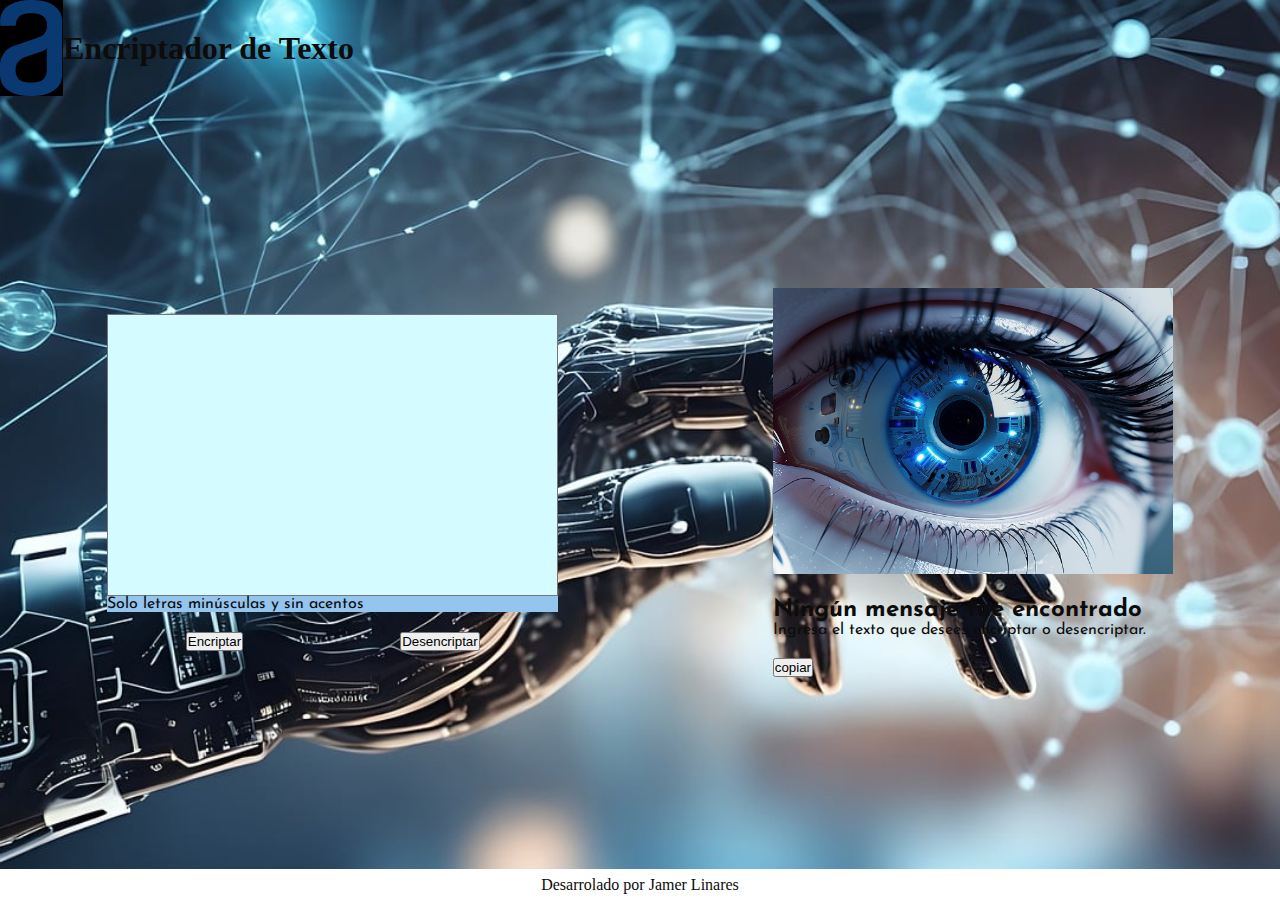
==== index.html @ 7185f6da "Update css and background" ====
<!DOCTYPE html>
<html lang="es">
<head>
    <meta charset="UTF-8">
    <meta http-equiv="X-UA-Compatible" content="IE=edge">
    <meta name="viewport" content="width=device-width, initial-scale=1.0">
    <link rel="stylesheet" href="style.css">
    <title>Encriptador de Texto</title>
</head>
<body class="cybertheme">
    <header>
        <div class="logo">
            <img src="./assets/img1.png" alt="Logo de Alura Latam">
            <h1>Encriptador de Texto</h1>
        </div>
    </header>
    <div class="container">
        <section>
            <div class="contenido">
                <textarea id="areaTexto" name="areaTexto" placeholder="Ingrese el texto aqui" required="" 
                maxlength="100" minlength="1" autocapitalize="none" rows="10" cols="30"> </textarea>
                <p class="contenido__condicion">Solo letras minúsculas y sin acentos</p>
            </div>
            <div class="contenido__interaccion">
                <button type="submit">Encriptar</button>
                <button type="submit">Desencriptar</button>
            </div>
        </section>
        <section>
            <div class="contenido__contenedor">
                <img src="./assets/img3.jpg" width="400" alt="Dibujo de Detective buscador" >
                <h2>Ningún mensaje fue encontrado</h2>
                <p>Ingresa el texto que desees encriptar o desencriptar.</p>
            </div>
            <div class="contenido__contenedor_interaccion">
                <button type="submit" >copiar</button>
            </div>
        </section>
    </div>
    <script>
        document.getElementById("myDIV").style.display="none";
    </script>
    <footer class="pie__de_pagina">
        <p>Desarrolado por Jamer Linares</p>
    </footer>
</body>
</html>
---- style.css ----
@import url('https://fonts.googleapis.com/css2?family=Josefin+Sans&family=Sevillana&display=swap');

:root {
    --color-primario: #0C0C0C;
    --color-secundario: #D4FBFF;
    --color-terciario: #94C5EF;
    --color-cuaternario: #FFFFFF;

    --fuente-primaria: "Josefin Sans", sans-serif;
    --fuente-secundaria: "Sevillana", sans-serif;
}

* {
    padding: 0; /* eliminar el padding */
    margin: 0; /* eliminar el margin */
}

head {
    font-family: var(--fuente-primaria);
    font-size: 2rem;
}

.cybertheme {
    background-image: url(./assets/img2.jpg);
    background-repeat: no-repeat;
    background-size: cover;
    color: var(--color-primario);
    min-height: 100vh;
    display: flex;
    flex-direction: column;
}

/*video {
    position: fixed;
    top: 0;
    left: 0;
    width: 100%;
    height: 100%;
    object-fit: fill;
    z-index: -1; 
} /* Video detrás del contenido */

.container {
    display: flex;
    flex: auto;
    justify-content: space-around;
    align-items: center;
}

.logo {
    margin-left: auto;
    display: flex;
    align-items: center;    
}

.contenido {
    font-family: var(--fuente-primaria);
    width: 100%;
    display: flex;
    flex-direction: column;
    justify-content: center;
    align-items: normal;
    height: 100%;
}

textarea {
    resize: none;
    background-color: var(--color-secundario);
    font-size: 1.5rem;
}

.contenido__condicion {
    font-family: var(--fuente-primaria);
    font-size: 1rem;
    background-color: var(--color-terciario);
}

.contenido__interaccion {
    margin-top: 20px;
    display: flex;
    justify-content: space-around;
    width: 100%;
}

.contenido__contenedor {
    font-family: var(--fuente-primaria);
}

.contenido__contenedor img {
    margin-bottom: 5%;
}

.contenido__contenedor_interaccion {
    margin-top: 20px;
    display: flex;
    justify-content: left;
    width: 100%;
}

.script {
    /* Añade tu código JavaScript aquí si es necesario */
}

.pie__de_pagina {
    text-align: center;
    padding: 0.5%;
    background-color: var(--color-cuaternario);  
}

@media (max-width: 1023px) {
    .cybertheme {
        background-size: cover;
    }
    .container {
        flex-direction: column;
    }
}
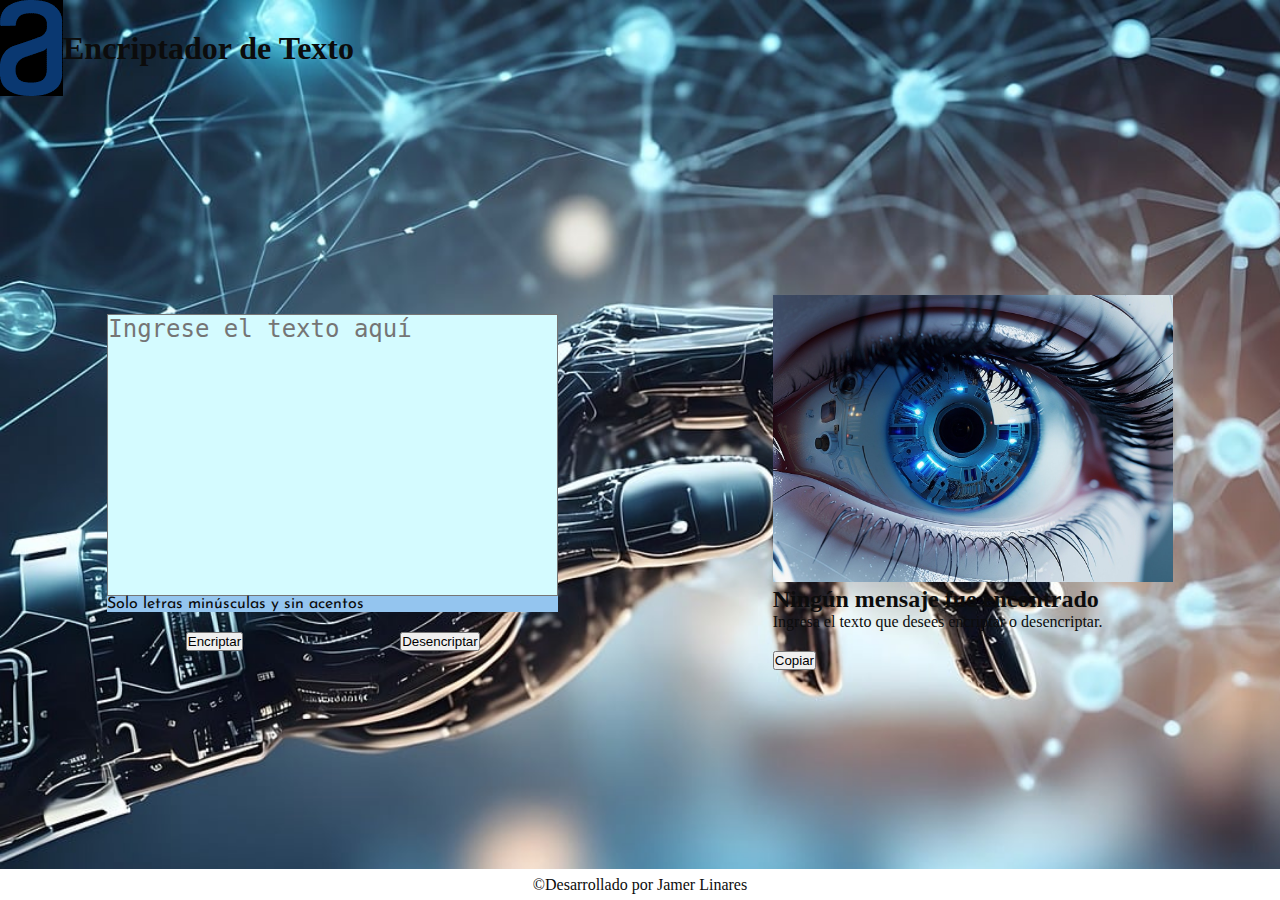
==== commit 6101d99e: "Copy Button" ====
--- a/index.html
+++ b/index.html
@@ -17,31 +17,29 @@
     <div class="container">
         <section>
             <div class="contenido">
-                <textarea id="areaTexto" name="areaTexto" placeholder="Ingrese el texto aqui" required="" 
-                maxlength="100" minlength="1" autocapitalize="none" rows="10" cols="30"> </textarea>
+                <textarea id="areaTexto" name="areaTexto" placeholder="Ingrese el texto aquí" required=""
+                maxlength="100" minlength="1" autocapitalize="none" rows="10" cols="30"></textarea>
                 <p class="contenido__condicion">Solo letras minúsculas y sin acentos</p>
             </div>
             <div class="contenido__interaccion">
-                <button type="submit">Encriptar</button>
-                <button type="submit">Desencriptar</button>
+                <button class="encrypt" type="submit">Encriptar</button>
+                <button class="decrypt" type="submit">Desencriptar</button>
             </div>
         </section>
         <section>
-            <div class="contenido__contenedor">
-                <img src="./assets/img3.jpg" width="400" alt="Dibujo de Detective buscador" >
+            <div class="result">
+                <img src="./assets/img3.jpg" width="400" alt="looking for">
                 <h2>Ningún mensaje fue encontrado</h2>
                 <p>Ingresa el texto que desees encriptar o desencriptar.</p>
             </div>
-            <div class="contenido__contenedor_interaccion">
-                <button type="submit" >copiar</button>
+            <div class="copy">
+                <button type="submit">Copiar</button>
             </div>
         </section>
     </div>
-    <script>
-        document.getElementById("myDIV").style.display="none";
-    </script>
     <footer class="pie__de_pagina">
-        <p>Desarrolado por Jamer Linares</p>
+        <p>&copy;Desarrollado por Jamer Linares</p>
     </footer>
+    <script src="app.js"></script>
 </body>
-</html>+</html>
--- a/style.css
+++ b/style.css
@@ -90,7 +90,7 @@
     margin-bottom: 5%;
 }
 
-.contenido__contenedor_interaccion {
+.copy {
     margin-top: 20px;
     display: flex;
     justify-content: left;
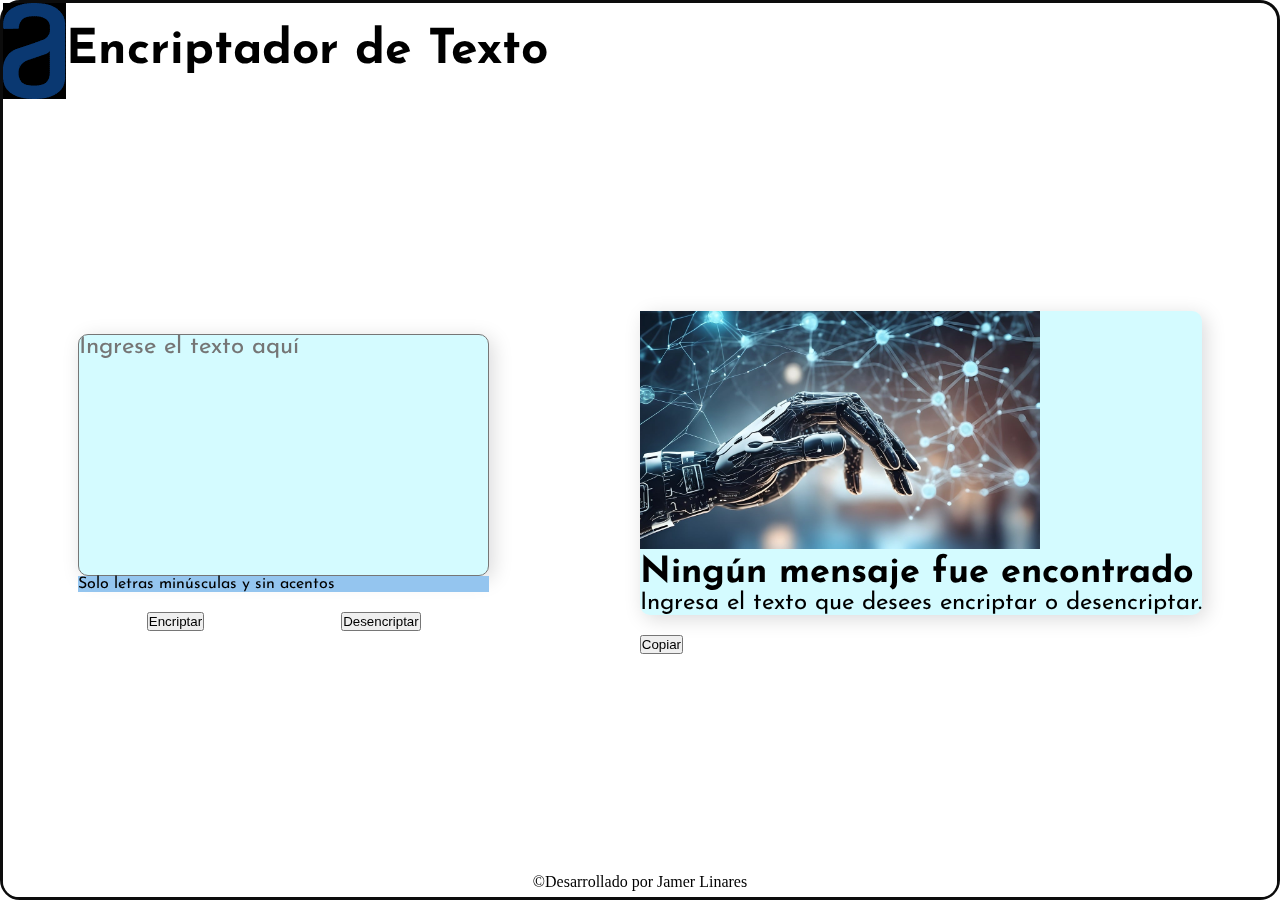
==== commit a026c3c7: "Update CSS" ====
--- a/index.html
+++ b/index.html
@@ -8,6 +8,9 @@
     <title>Encriptador de Texto</title>
 </head>
 <body class="cybertheme">
+    <video autoplay loop muted>
+        <source src="./assets/MPGE4.mp4" type="video/mp4">
+    </video>
     <header>
         <div class="logo">
             <img src="./assets/img1.png" alt="Logo de Alura Latam">
@@ -28,7 +31,7 @@
         </section>
         <section>
             <div class="result">
-                <img src="./assets/img3.jpg" width="400" alt="looking for">
+                <img src="./assets/img2.jpg" width="400" alt="looking for">
                 <h2>Ningún mensaje fue encontrado</h2>
                 <p>Ingresa el texto que desees encriptar o desencriptar.</p>
             </div>
--- a/style.css
+++ b/style.css
@@ -3,7 +3,7 @@
 :root {
     --color-primario: #0C0C0C;
     --color-secundario: #D4FBFF;
-    --color-terciario: #94C5EF;
+    --color-terciario:  #94C5EF ;
     --color-cuaternario: #FFFFFF;
 
     --fuente-primaria: "Josefin Sans", sans-serif;
@@ -11,34 +11,46 @@
 }
 
 * {
+    box-sizing:border-box;
     padding: 0; /* eliminar el padding */
-    margin: 0; /* eliminar el margin */
-}
-
-head {
-    font-family: var(--fuente-primaria);
-    font-size: 2rem;
+    margin: 0; /* eliminar el margen */
 }
 
 .cybertheme {
-    background-image: url(./assets/img2.jpg);
-    background-repeat: no-repeat;
+    background-clip: inherit;
     background-size: cover;
-    color: var(--color-primario);
+    border-radius: 20px;
+    border: 3px solid #0C0C0C;
     min-height: 100vh;
     display: flex;
     flex-direction: column;
 }
 
-/*video {
-    position: fixed;
-    top: 0;
-    left: 0;
+video {
+    position:fixed;
+    top:auto;
+    left: auto;
     width: 100%;
     height: 100%;
     object-fit: fill;
-    z-index: -1; 
+    z-index: -1;
 } /* Video detrás del contenido */
+
+header {
+    font-family: var(--fuente-primaria);
+    font-size: 1.5rem;
+    justify-content:space-between;
+    align-items: center;
+    border-radius: 10px;
+}
+
+
+.logo {
+    display: flex;
+    margin-left: auto;
+    align-items: center;    
+}
+
 
 .container {
     display: flex;
@@ -47,26 +59,25 @@
     align-items: center;
 }
 
-.logo {
-    margin-left: auto;
-    display: flex;
-    align-items: center;    
-}
+
 
 .contenido {
     font-family: var(--fuente-primaria);
+    display: flex;
     width: 100%;
-    display: flex;
     flex-direction: column;
     justify-content: center;
-    align-items: normal;
+    align-items;
     height: 100%;
 }
 
 textarea {
+    font-family: var(--fuente-primaria);
+    border-radius: 10px;
     resize: none;
     background-color: var(--color-secundario);
     font-size: 1.5rem;
+    box-shadow: 4px 4px 20px 0px rgba(1, 8, 14, 0.15);
 }
 
 .contenido__condicion {
@@ -82,12 +93,16 @@
     width: 100%;
 }
 
-.contenido__contenedor {
+.result {
+    background-color: var(--color-secundario);
     font-family: var(--fuente-primaria);
+    border-radius: 10px;
+    font-size: 1.5rem;
+    box-shadow: 4px 4px 20px 0px rgba(1, 8, 14, 0.15);
 }
 
-.contenido__contenedor img {
-    margin-bottom: 5%;
+.result image{
+    border-image: 20px;
 }
 
 .copy {
@@ -97,14 +112,15 @@
     width: 100%;
 }
 
-.script {
-    /* Añade tu código JavaScript aquí si es necesario */
-}
-
 .pie__de_pagina {
     text-align: center;
     padding: 0.5%;
-    background-color: var(--color-cuaternario);  
+    background-color: var(--color-cuaternario);
+    border-radius: 20px;
+}
+
+.script {
+    /* Añade tu código JavaScript aquí si es necesario */
 }
 
 @media (max-width: 1023px) {
@@ -115,3 +131,4 @@
         flex-direction: column;
     }
 }
+
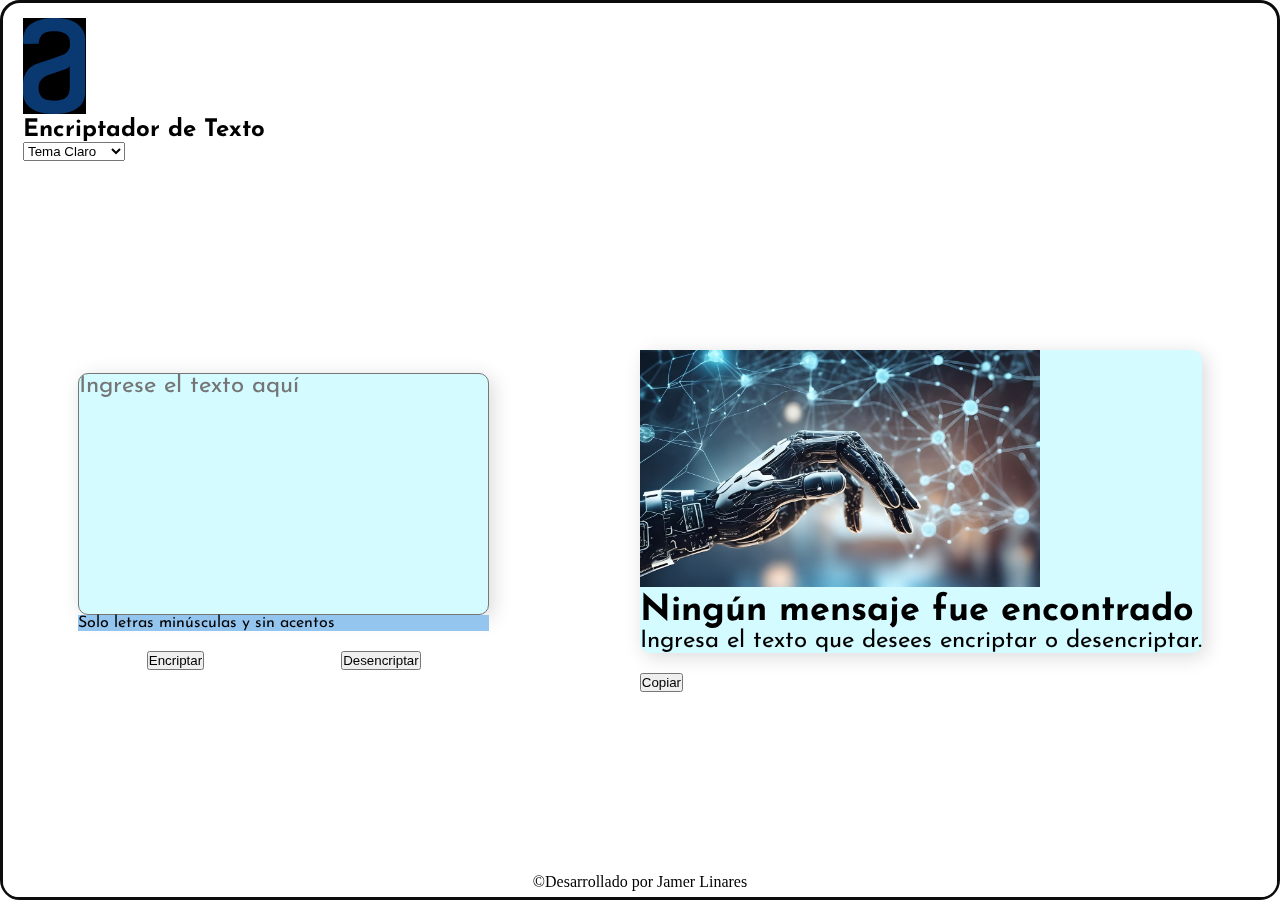
==== commit 81c66990: "Iterate function and start black theme" ====
--- a/index.html
+++ b/index.html
@@ -12,9 +12,13 @@
         <source src="./assets/MPGE4.mp4" type="video/mp4">
     </video>
     <header>
-        <div class="logo">
-            <img src="./assets/img1.png" alt="Logo de Alura Latam">
-            <h1>Encriptador de Texto</h1>
+        <div >
+            <img class="header__Logo" src="./assets/img1.png" alt="Logo de Alura Latam">
+            <h1 class="header__titulo">Encriptador de Texto</h1>
+            <select id="tipo__tema" onchange="tipoDeTema()" data-sharkid="__0">
+                <option value="" selected="./style.css">Tema Claro</option>
+                <option value="./darkStyle.css">Tema Oscuro</option>
+            </select>
         </div>
     </header>
     <div class="container">
--- a/style.css
+++ b/style.css
@@ -11,12 +11,13 @@
 }
 
 * {
-    box-sizing:border-box;
     padding: 0; /* eliminar el padding */
     margin: 0; /* eliminar el margen */
+    box-sizing:border-box;
 }
 
-.cybertheme {
+body {
+    width: 100%;
     background-clip: inherit;
     background-size: cover;
     border-radius: 20px;
@@ -37,19 +38,27 @@
 } /* Video detrás del contenido */
 
 header {
+    width: 100%;
+    display: flex;
+    padding: 15px 20px;
+    align-items:center;
+
+}
+
+.header__Logo{
+
+}
+
+.tipo__tema{
+    
+
+}
+.header__titulo{
     font-family: var(--fuente-primaria);
     font-size: 1.5rem;
-    justify-content:space-between;
-    align-items: center;
     border-radius: 10px;
 }
 
-
-.logo {
-    display: flex;
-    margin-left: auto;
-    align-items: center;    
-}
 
 
 .container {
@@ -67,7 +76,6 @@
     width: 100%;
     flex-direction: column;
     justify-content: center;
-    align-items;
     height: 100%;
 }
 
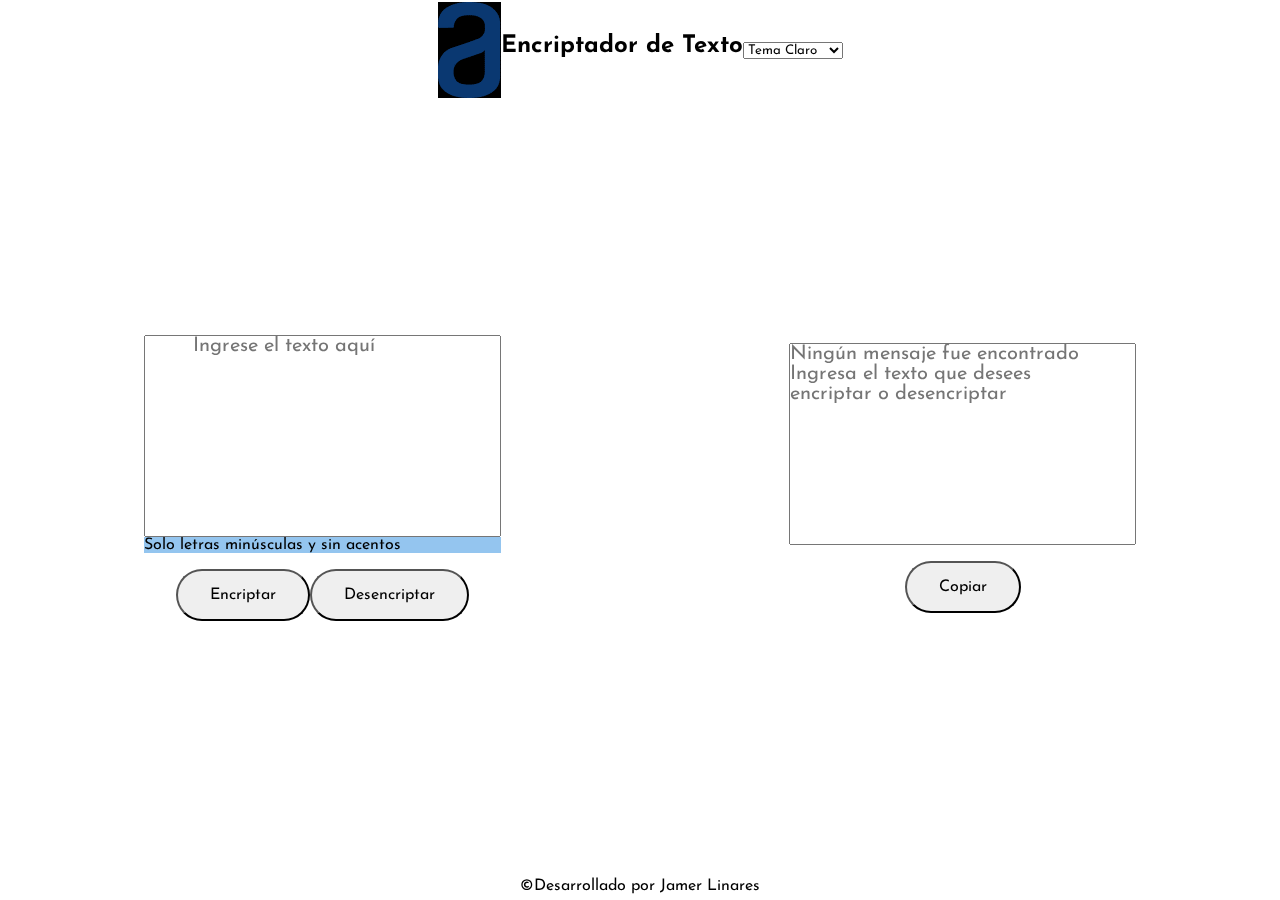
==== commit 3d32a578: "Update CSS" ====
--- a/index.html
+++ b/index.html
@@ -7,16 +7,16 @@
     <link rel="stylesheet" href="style.css">
     <title>Encriptador de Texto</title>
 </head>
-<body class="cybertheme">
+<body>
     <video autoplay loop muted>
         <source src="./assets/MPGE4.mp4" type="video/mp4">
     </video>
     <header>
-        <div >
-            <img class="header__Logo" src="./assets/img1.png" alt="Logo de Alura Latam">
+        <div>
+            <img class="header__Logo" src="./assets/img1.png" alt="Logo Alura Latam">
             <h1 class="header__titulo">Encriptador de Texto</h1>
-            <select id="tipo__tema" onchange="tipoDeTema()" data-sharkid="__0">
-                <option value="" selected="./style.css">Tema Claro</option>
+            <select id="header__tema" onchange="tipoDeTema()">
+                <option value="" selected>Tema Claro</option>
                 <option value="./darkStyle.css">Tema Oscuro</option>
             </select>
         </div>
@@ -24,7 +24,7 @@
     <div class="container">
         <section>
             <div class="contenido">
-                <textarea id="areaTexto" name="areaTexto" placeholder="Ingrese el texto aquí" required=""
+                <textarea id="areaTexto" name="areaTexto" placeholder="&#9;Ingrese el texto aquí" required=""
                 maxlength="100" minlength="1" autocapitalize="none" rows="10" cols="30"></textarea>
                 <p class="contenido__condicion">Solo letras minúsculas y sin acentos</p>
             </div>
@@ -35,9 +35,8 @@
         </section>
         <section>
             <div class="result">
-                <img src="./assets/img2.jpg" width="400" alt="looking for">
-                <h2>Ningún mensaje fue encontrado</h2>
-                <p>Ingresa el texto que desees encriptar o desencriptar.</p>
+                <textarea id="result" name="result" readonly="" placeholder="Ningún mensaje fue encontrado &#10;Ingresa el texto que desees&#9;encriptar o desencriptar"
+                rows="10" cols="30"></textarea>
             </div>
             <div class="copy">
                 <button type="submit">Copiar</button>
--- a/style.css
+++ b/style.css
@@ -5,26 +5,23 @@
     --color-secundario: #D4FBFF;
     --color-terciario:  #94C5EF ;
     --color-cuaternario: #FFFFFF;
-
     --fuente-primaria: "Josefin Sans", sans-serif;
     --fuente-secundaria: "Sevillana", sans-serif;
 }
 
 * {
-    padding: 0; /* eliminar el padding */
-    margin: 0; /* eliminar el margen */
+    font-family: var(--fuente-primaria);
+    padding: 0; 
+    margin: 0; 
     box-sizing:border-box;
 }
 
 body {
     width: 100%;
-    background-clip: inherit;
-    background-size: cover;
-    border-radius: 20px;
-    border: 3px solid #0C0C0C;
     min-height: 100vh;
     display: flex;
     flex-direction: column;
+    font-size: 1rem; 
 }
 
 video {
@@ -38,27 +35,37 @@
 } /* Video detrás del contenido */
 
 header {
-    width: 100%;
     display: flex;
-    padding: 15px 20px;
-    align-items:center;
+    background-color: none;
+    background-size: cover;
+    z-index: 1;
+    position: relative;
+    justify-content: center;
+    align-items: center;
+    padding: 0.1rem;
+    text-align:center; 
+}
+
+header div {
+    display: flex;
+    flex-direction:row; 
+    align-items:center; 
+}
+
+.header__Logo{
+    margin-bottom: 0.1rem
 
 }
 
-.header__Logo{
-
+.header__titulo{
+    font-size: 1.5rem;
+    margin-bottom: 0.5rem;
 }
 
-.tipo__tema{
-    
-
+.header__tema{
+    display: flex;
+    margin-top: 0.5rem;
 }
-.header__titulo{
-    font-family: var(--fuente-primaria);
-    font-size: 1.5rem;
-    border-radius: 10px;
-}
-
 
 
 .container {
@@ -69,24 +76,38 @@
 }
 
 
+textarea ,.result {
+    display: flex;
+    position: relative;
+    resize:none;
+    justify-content:center;
+    border-color: solid #FFFFFF;
+    width: 100%;
+    max-width: 100%;
+    font-size: 1.25rem;
+    box-sizing: border-box;
+}
 
-.contenido {
-    font-family: var(--fuente-primaria);
+
+
+.result {
+    background-color: var(--color-cuaternario);
+    z-index: 1;
+ } /* Ajusta este valor según sea necesario */
+    
+    /*font-family: var(--fuente-primaria);
+    border-radius: 10px;
+    background-color: var(--color-secundario);
+    font-size: 1.5rem;
+    box-shadow: 4px 4px 20px 0px rgba(1, 8, 14, 0.15);*/
+    /*border-radius: 10px;
     display: flex;
     width: 100%;
     flex-direction: column;
     justify-content: center;
-    height: 100%;
-}
-
-textarea {
-    font-family: var(--fuente-primaria);
-    border-radius: 10px;
-    resize: none;
-    background-color: var(--color-secundario);
+    border-image:fill;
     font-size: 1.5rem;
-    box-shadow: 4px 4px 20px 0px rgba(1, 8, 14, 0.15);
-}
+    box-shadow: 4px 4px 20px 0px rgba(1, 8, 14, 0.15);*/
 
 .contenido__condicion {
     font-family: var(--fuente-primaria);
@@ -94,30 +115,18 @@
     background-color: var(--color-terciario);
 }
 
-.contenido__interaccion {
-    margin-top: 20px;
-    display: flex;
-    justify-content: space-around;
-    width: 100%;
+.contenido__interaccion{
+    
 }
 
-.result {
-    background-color: var(--color-secundario);
-    font-family: var(--fuente-primaria);
-    border-radius: 10px;
-    font-size: 1.5rem;
-    box-shadow: 4px 4px 20px 0px rgba(1, 8, 14, 0.15);
-}
-
-.result image{
-    border-image: 20px;
-}
-
-.copy {
-    margin-top: 20px;
+button,.contenido__interaccion,.copy {
     display: flex;
-    justify-content: left;
-    width: 100%;
+    justify-content:center;
+    width: auto;
+    cursor:pointer;
+    font-size: 1rem;
+    border-radius: 50px;
+    padding: 1rem 2rem ;
 }
 
 .pie__de_pagina {
@@ -127,16 +136,33 @@
     border-radius: 20px;
 }
 
-.script {
-    /* Añade tu código JavaScript aquí si es necesario */
-}
-
-@media (max-width: 1023px) {
-    .cybertheme {
-        background-size: cover;
-    }
+@media (max-width: 768px) {
     .container {
         flex-direction: column;
     }
+    textarea, .result {
+        font-size: 1rem;
+    }
+    button {
+        width: 80%;
+        font-size: 0.875rem;
+    }
 }
 
+@media (max-width: 480px) {
+    header {
+        flex-direction: column;
+        align-items: center;
+    }
+    .header__titulo {
+        font-size: 1.25rem;
+    }
+    textarea, .result {
+        font-size: 0.875rem;
+    }
+    button {
+        width: 100%;
+        font-size: 0.75rem;
+    }
+}
+
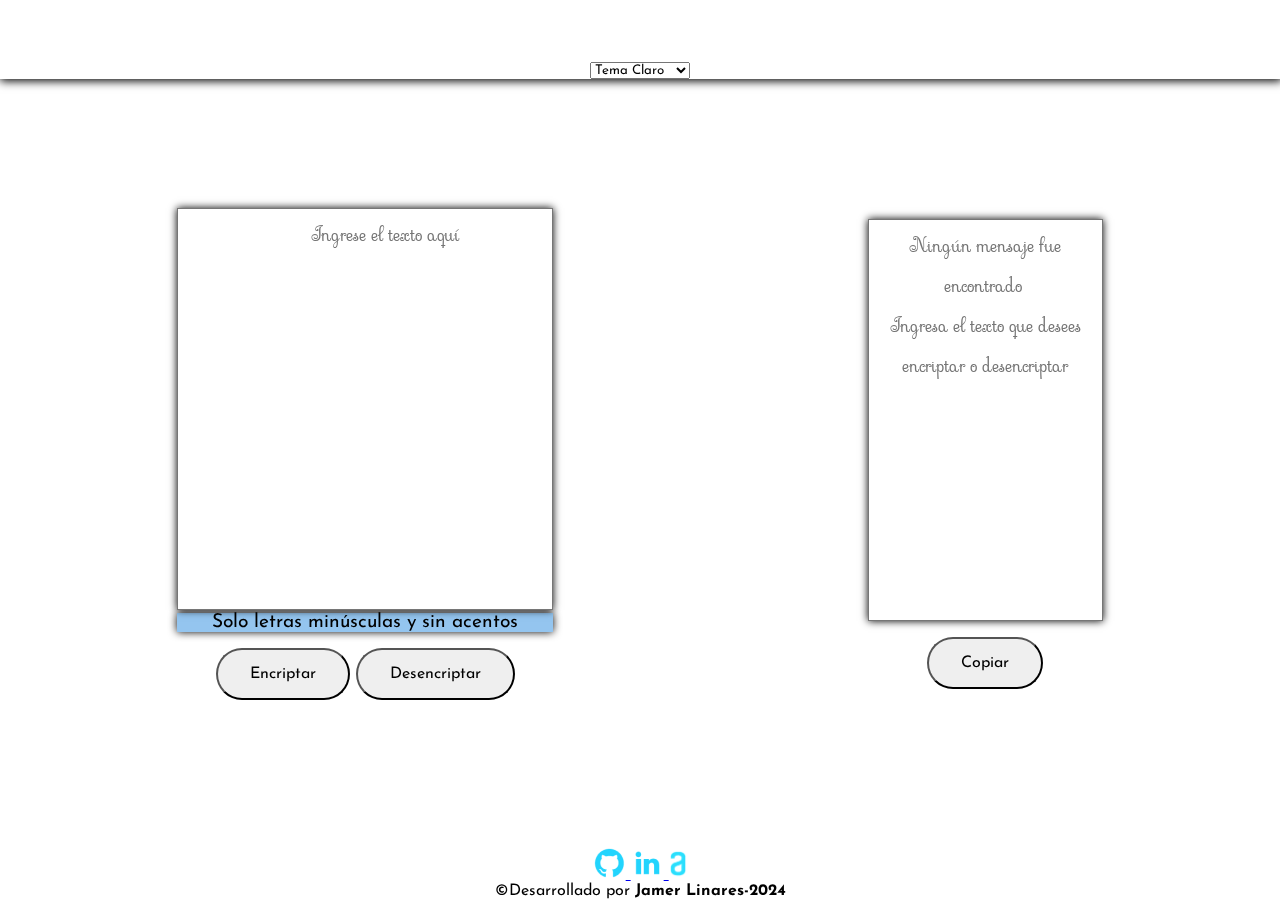
==== commit 2b54a329: "Update Header and update social links" ====
--- a/index.html
+++ b/index.html
@@ -13,7 +13,6 @@
     </video>
     <header>
         <div>
-            <img class="header__Logo" src="./assets/img1.png" alt="Logo Alura Latam">
             <h1 class="header__titulo">Encriptador de Texto</h1>
             <select id="header__tema" onchange="tipoDeTema()">
                 <option value="" selected>Tema Claro</option>
@@ -26,6 +25,7 @@
             <div class="contenido">
                 <textarea id="areaTexto" name="areaTexto" placeholder="&#9;Ingrese el texto aquí" required=""
                 maxlength="100" minlength="1" autocapitalize="none" rows="10" cols="30"></textarea>
+                <lt-div class="lt-toolbar status-icon lt-toolbar status-icon--has-no-errors"></lt-div>
                 <p class="contenido__condicion">Solo letras minúsculas y sin acentos</p>
             </div>
             <div class="contenido__interaccion">
@@ -44,8 +44,21 @@
         </section>
     </div>
     <footer class="pie__de_pagina">
-        <p>&copy;Desarrollado por Jamer Linares</p>
+        <p>&copy;Desarrollado por <strong>Jamer Linares-2024</strong></p>
+        <div class="enlaces">
+            <a target="_blank" href="https://github.com/jjclinares"><img src="./assets/github.png" alt="Github del Desarrollador" > </a>
+            <a target="_blank" href="https://www.linkedin.com/in/jamer-linares-tec/"><img src="./assets/linkedin.png"alt="Linkedin del Desarrollador"> </a>
+            <a target="_blank" href="https://app.aluracursos.com/user/jamer-linares"><img src="./assets/alura.png" weight="20" height="30" alt="Alura del Desarrollador"> </a>
+        </div>
     </footer>
     <script src="app.js"></script>
+    <script>
+        window.addEventListener('load', function() {
+            new window.LanguageToolEmbed({
+            container: document.getElementById("areaTexto"),
+            apiUrl: 'https://api.languagetoolplus.com'  // Usar el servidor LanguageTool
+            });
+        });
+    </script>
 </body>
 </html>
--- a/style.css
+++ b/style.css
@@ -21,7 +21,8 @@
     min-height: 100vh;
     display: flex;
     flex-direction: column;
-    font-size: 1rem; 
+    font-size: 1rem;
+    border-color: var(--color-primario);
 }
 
 video {
@@ -31,44 +32,36 @@
     width: 100%;
     height: 100%;
     object-fit: fill;
-    z-index: -1;
-} /* Video detrás del contenido */
+    z-index: -1; /* Video detrás del contenido */
+} 
 
 header {
     display: flex;
-    background-color: none;
+    align-items: center;
+    flex-direction:inherit;
     background-size: cover;
+    box-shadow: 1px 1px 9px 1px;
     z-index: 1;
-    position: relative;
-    justify-content: center;
     align-items: center;
-    padding: 0.1rem;
-    text-align:center; 
-}
-
-header div {
-    display: flex;
-    flex-direction:row; 
-    align-items:center; 
-}
-
-.header__Logo{
-    margin-bottom: 0.1rem
-
+    text-align: center;
 }
 
 .header__titulo{
-    font-size: 1.5rem;
-    margin-bottom: 0.5rem;
+    color: var(--color-cuaternario);
+    margin: 15px;
+    align-items: center;
+    text-shadow: #a02929;
+    font-weight: 200;
 }
 
-.header__tema{
-    display: flex;
-    margin-top: 0.5rem;
+.header__tema {
+    color: var(--color-cuaternario);
+    margin-top: 0.2rem;
 }
 
 
 .container {
+    margin: 20px;
     display: flex;
     flex: auto;
     justify-content: space-around;
@@ -76,47 +69,46 @@
 }
 
 
-textarea ,.result {
-    display: flex;
+textarea {
+    font-family: var(--fuente-secundaria);
+    display:flex;
     position: relative;
     resize:none;
     justify-content:center;
-    border-color: solid #FFFFFF;
+    text-align: center;
     width: 100%;
-    max-width: 100%;
+    height: auto;
     font-size: 1.25rem;
+    font-display:initial ;
     box-sizing: border-box;
+    box-shadow: 0 0 8px 0;
 }
-
 
 
 .result {
     background-color: var(--color-cuaternario);
     z-index: 1;
- } /* Ajusta este valor según sea necesario */
-    
-    /*font-family: var(--fuente-primaria);
-    border-radius: 10px;
-    background-color: var(--color-secundario);
-    font-size: 1.5rem;
-    box-shadow: 4px 4px 20px 0px rgba(1, 8, 14, 0.15);*/
-    /*border-radius: 10px;
-    display: flex;
+    justify-content: space-between;
+    display:flex;  
+    flex-direction: column;
     width: 100%;
-    flex-direction: column;
-    justify-content: center;
-    border-image:fill;
-    font-size: 1.5rem;
-    box-shadow: 4px 4px 20px 0px rgba(1, 8, 14, 0.15);*/
+    height: auto;
+    border-radius: 3px;
+    align-content: center;
+    text-align: center;
+}
+
+
 
 .contenido__condicion {
+    display:flex; 
     font-family: var(--fuente-primaria);
-    font-size: 1rem;
+    font-size: 1.2rem;
     background-color: var(--color-terciario);
-}
-
-.contenido__interaccion{
-    
+    justify-content: center;
+    text-justify:newspaper;
+    margin-top: 0.2rem;
+    box-shadow: 0 0 8px 0;
 }
 
 button,.contenido__interaccion,.copy {
@@ -127,13 +119,19 @@
     font-size: 1rem;
     border-radius: 50px;
     padding: 1rem 2rem ;
+    margin-inline:  0.2rem;
 }
 
 .pie__de_pagina {
+    display: flex;
+    flex-direction:column-reverse;
+    justify-content:center; 
     text-align: center;
-    padding: 0.5%;
+    padding: 0.1% 1%;
+    line-height: 100%;
     background-color: var(--color-cuaternario);
     border-radius: 20px;
+    border-color: #0C0C0C;
 }
 
 @media (max-width: 768px) {
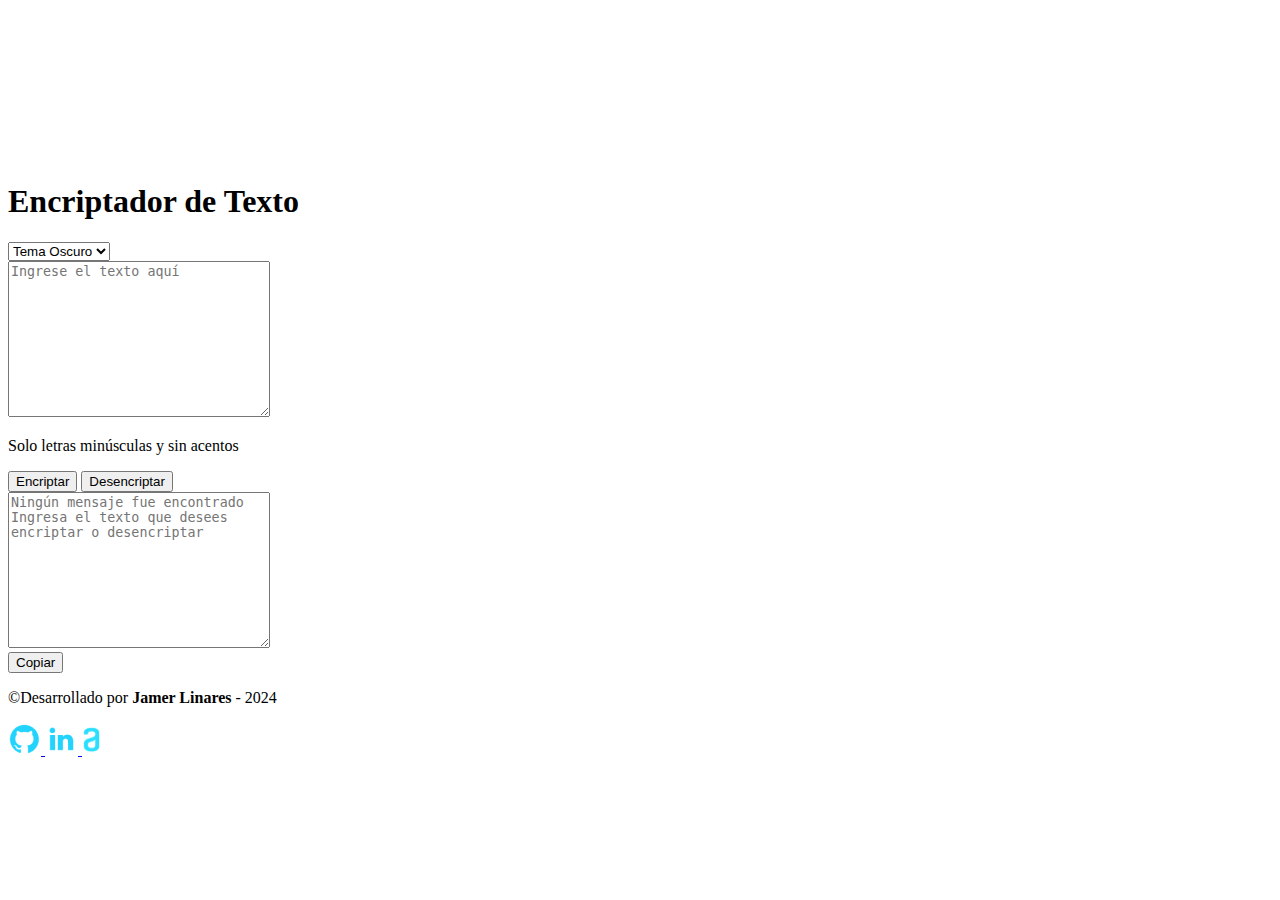
==== commit 3408cc0e: "Responsive/Theme-dark-and-light/ended" ====
--- a/index.html
+++ b/index.html
@@ -1,61 +1,76 @@
 <!DOCTYPE html>
-<html lang="es">
+<html lang='es'>
 <head>
-    <meta charset="UTF-8">
-    <meta http-equiv="X-UA-Compatible" content="IE=edge">
-    <meta name="viewport" content="width=device-width, initial-scale=1.0">
-    <link rel="stylesheet" href="style.css">
+    <meta charset='UTF-8'>
+    <meta http-equiv='X-UA-Compatible' content='IE=edge'>
+    <meta name='viewport' content='width=device-width, initial-scale=1.0'>
+    <link id='theme-link' rel='stylesheet' href='./styles/style.css'>
     <title>Encriptador de Texto</title>
 </head>
 <body>
-    <video autoplay loop muted>
-        <source src="./assets/MPGE4.mp4" type="video/mp4">
+    <!-- Video de Fondo -->
+    <video id='videoBackground' autoplay loop muted >
+        <source src='./assets/defaultVideo.mp4' type='video/mp4'> 
     </video>
+
+    <!-- Encabezado -->
     <header>
         <div>
-            <h1 class="header__titulo">Encriptador de Texto</h1>
-            <select id="header__tema" onchange="tipoDeTema()">
-                <option value="" selected>Tema Claro</option>
-                <option value="./darkStyle.css">Tema Oscuro</option>
+            <h1 class='header__titulo'>Encriptador de Texto</h1>
+            <select id='header__tema' onchange='cambiarTema()'>
+                <option value='light' selected>Tema Claro</option>
+                <option value='dark'>Tema Oscuro</option>
             </select>
         </div>
     </header>
-    <div class="container">
+
+    <!-- Contenedor Principal -->
+    <div class='container'>
         <section>
-            <div class="contenido">
-                <textarea id="areaTexto" name="areaTexto" placeholder="&#9;Ingrese el texto aquí" required=""
-                maxlength="100" minlength="1" autocapitalize="none" rows="10" cols="30"></textarea>
-                <lt-div class="lt-toolbar status-icon lt-toolbar status-icon--has-no-errors"></lt-div>
-                <p class="contenido__condicion">Solo letras minúsculas y sin acentos</p>
+            <!-- Área de Texto para Encriptar -->
+            <div class='contenido'>
+                <textarea id='areaTexto' name='areaTexto' placeholder='Ingrese el texto aquí' required
+                maxlength='1000' autocapitalize='none' rows='10' cols='30'></textarea>
+                <lt-div class='lt-toolbar status-icon lt-toolbar status-icon--has-no-errors'></lt-div>
+                <p class='contenido__condicion'>Solo letras minúsculas y sin acentos</p>
             </div>
-            <div class="contenido__interaccion">
-                <button class="encrypt" type="submit">Encriptar</button>
-                <button class="decrypt" type="submit">Desencriptar</button>
+
+            <!-- Botones de Interacción -->
+            <div class='contenido__interaccion'>
+                <button class='encrypt' type='button'>Encriptar</button>
+                <button class='decrypt' type='button'>Desencriptar</button>
             </div>
         </section>
+
         <section>
-            <div class="result">
-                <textarea id="result" name="result" readonly="" placeholder="Ningún mensaje fue encontrado &#10;Ingresa el texto que desees&#9;encriptar o desencriptar"
-                rows="10" cols="30"></textarea>
+            <!-- Resultado de la Encriptación/Desencriptación -->
+            <div class='result'>
+                <textarea id='result' name='result' readonly placeholder='Ningún mensaje fue encontrado &#10;Ingresa el texto que desees encriptar o desencriptar'
+                rows='10' cols='30'></textarea>
             </div>
-            <div class="copy">
-                <button type="submit">Copiar</button>
+            <!-- Botón para Copiar Texto -->
+            <div class='copy'>
+                <button type='button'>Copiar</button>
             </div>
         </section>
     </div>
-    <footer class="pie__de_pagina">
-        <p>&copy;Desarrollado por <strong>Jamer Linares-2024</strong></p>
-        <div class="enlaces">
-            <a target="_blank" href="https://github.com/jjclinares"><img src="./assets/github.png" alt="Github del Desarrollador" > </a>
-            <a target="_blank" href="https://www.linkedin.com/in/jamer-linares-tec/"><img src="./assets/linkedin.png"alt="Linkedin del Desarrollador"> </a>
-            <a target="_blank" href="https://app.aluracursos.com/user/jamer-linares"><img src="./assets/alura.png" weight="20" height="30" alt="Alura del Desarrollador"> </a>
+
+    <!-- Pie de Página -->
+    <footer class='pie__de_pagina'>
+        <p>&copy;Desarrollado por <strong>Jamer Linares</strong> - 2024</p>
+        <div class='enlaces'>
+            <a target='_blank' href='https://github.com/jjclinares'><img src='./assets/github.png' alt='Github del Desarrollador' > </a>
+            <a target='_blank' href='https://www.linkedin.com/in/jamer-linares-tec/'><img src='./assets/linkedin.png'alt='Linkedin del Desarrollador'> </a>
+            <a target='_blank' href='https://app.aluracursos.com/user/jamer-linares'><img src='./assets/alura.png' weight='20' height='30' alt='Alura del Desarrollador'> </a>
         </div>
     </footer>
-    <script src="app.js"></script>
+
+    <!-- Archivo JavaScript -->
+    <script src='app.js'></script>
     <script>
-        window.addEventListener('load', function() {
+            window.addEventListener('load', function() {
             new window.LanguageToolEmbed({
-            container: document.getElementById("areaTexto"),
+            container: document.getElementById('areaTexto'),
             apiUrl: 'https://api.languagetoolplus.com'  // Usar el servidor LanguageTool
             });
         });
--- a/styles/style.css
+++ b/styles/style.css
@@ -0,0 +1,166 @@
+@import url('https://fonts.googleapis.com/css2?family=Josefin+Sans&family=Sevillana&display=swap');
+
+:root {
+    --color-primario: #0C0C0C;
+    --color-secundario: #D4FBFF;
+    --color-terciario:  #94C5EF ;
+    --color-cuaternario: #ebe3e3;
+    --color-quinto:rgba(0,0,0,0.3);
+    --fuente-primaria: 'Josefin Sans', sans-serif;
+    --fuente-secundaria: 'Sevillana', sans-serif;
+}
+
+* {
+    font-family: var(--fuente-primaria);
+    padding: 0; 
+    margin: 0; 
+    box-sizing:border-box;
+}
+
+body {
+    width: 100%;
+    min-height: 100vh;
+    display: flex;
+    flex-direction: column;
+    font-size: 1rem;
+    border-color: var(--color-primario);
+}
+
+video {
+    position:fixed;
+    top:auto;
+    left: auto;
+    width: 100%;
+    height: 100%;
+    object-fit: fill;
+    z-index: -1; /* Video detrás del contenido */
+} 
+
+header {
+    display: flex;
+    align-items: center;
+    flex-direction:column;
+    background-size: cover;
+    box-shadow: 1px 1px 9px 1px;
+    z-index: 1;
+    text-align: center;
+    align-items: center;
+}
+
+.header__titulo{
+    color: var(--color-cuaternario);
+    margin: 15px;
+    align-items: center;
+    text-shadow: 1px 1px 5px var(--color-quinto);
+    font-weight: 200;
+}
+
+.header__tema {
+    color: var(--color-cuaternario);
+    margin-top: 0.2rem;
+}
+
+
+.container {
+    margin: 20px;
+    display: flex;
+    flex: auto;
+    justify-content: space-around;
+    align-items: center;
+    gap: 1rem;
+}
+
+
+textarea {
+    font-family: var(--fuente-secundaria);
+    resize:none;
+    text-align: center;
+    width: 100%;
+    height: auto;
+    font-size: 1.25rem;
+    box-shadow: 0 0 8px 0 var(--color-quinto);
+    
+}
+
+
+.result {
+    background-color: var(--color-cuaternario);
+    z-index: 1;
+    justify-content: space-between;
+    display:flex;  
+    flex-direction: column;
+    width: 100%;
+    height: auto;
+    border-radius: 3px;
+    align-content: center;
+    text-align: center;
+}
+
+
+
+.contenido__condicion {
+    display:flex; 
+    font-family: var(--fuente-primaria);
+    font-size: 1.2rem;
+    background-color: var(--color-terciario);
+    justify-content: center;
+    text-justify:newspaper;
+    margin-top: 0.2rem;
+    box-shadow: 0 0 8px 0;
+}
+
+button,.contenido__interaccion,.copy {
+    display: flex;
+    justify-content:center;
+    width: auto;
+    cursor:pointer;
+    font-size: 1rem;
+    border-radius: 50px;
+    padding: 1rem 2rem ;
+    margin-inline:  0.2rem;
+    box-sizing: unset;
+    transition: background-color 0.3s ease;
+}
+
+.pie__de_pagina {
+    display: flex;
+    flex-direction:column-reverse;
+    justify-content:center; 
+    text-align: center;
+    padding: 0.01rem;
+    line-height: 100%;
+    background-color: var(--color-cuaternario);
+    border-radius: 20px;
+    border-color: var(--color-primario);
+}
+
+@media (max-width: 768px) {
+    .container {
+        flex-direction: column;
+    }
+    textarea, .result {
+        font-size: 1rem;
+    }
+    button {
+        width: 80%;
+        font-size: 0.875rem;
+    }
+}
+
+@media (max-width: 480px) {
+    header {
+        flex-direction: column;
+        align-items: center;
+    }
+    .header__titulo {
+        font-size: 1.25rem;
+    }
+    textarea, .result {
+        font-size: 0.875rem;
+    }
+    button {
+        width: 100%;
+        font-size: 0.75rem;
+    }
+}
+
